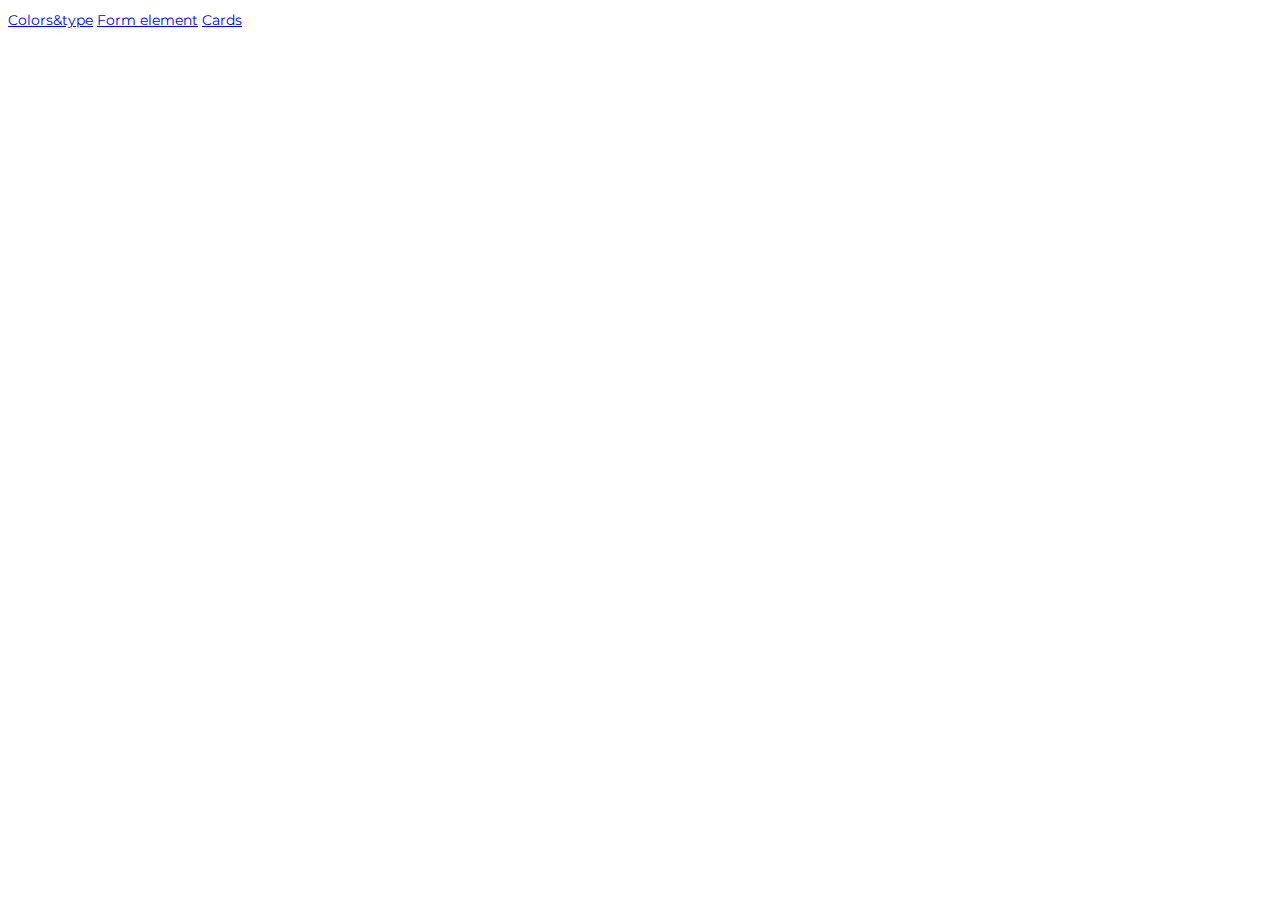
==== index.html @ 84f48162 "2" ====
<!DOCTYPE html><html><head><title>Global</title><meta http-equiv="Content-Type" content="text/html;charset=UTF-8"><link rel="stylesheet" href="/style.a08d0c2a.css"><link type="text/css" href="/jquery-ui-1.9.2.custom.6eeebe8c.css" rel="stylesheet">
<script src="/src.e31bb0bc.js"></script>
<script src="/jquery-3.4.0.f0dae371.js"></script>
<script type="text/javascript" src="/jquery-ui-1.9.2.custom.4355ba4b.js"></script><script src="/style.a08d0c2a.js"></script><script src="/jquery-ui-1.9.2.custom.6eeebe8c.js"></script></head><body><a href="/pages_ui_kit\colors&type-kit.html">Colors&type</a>
<a href="/pages_ui_Kit\form-element.html">Form element</a>
<a href="/pages_ui_Kit\cards.html">Cards</a></body></html>
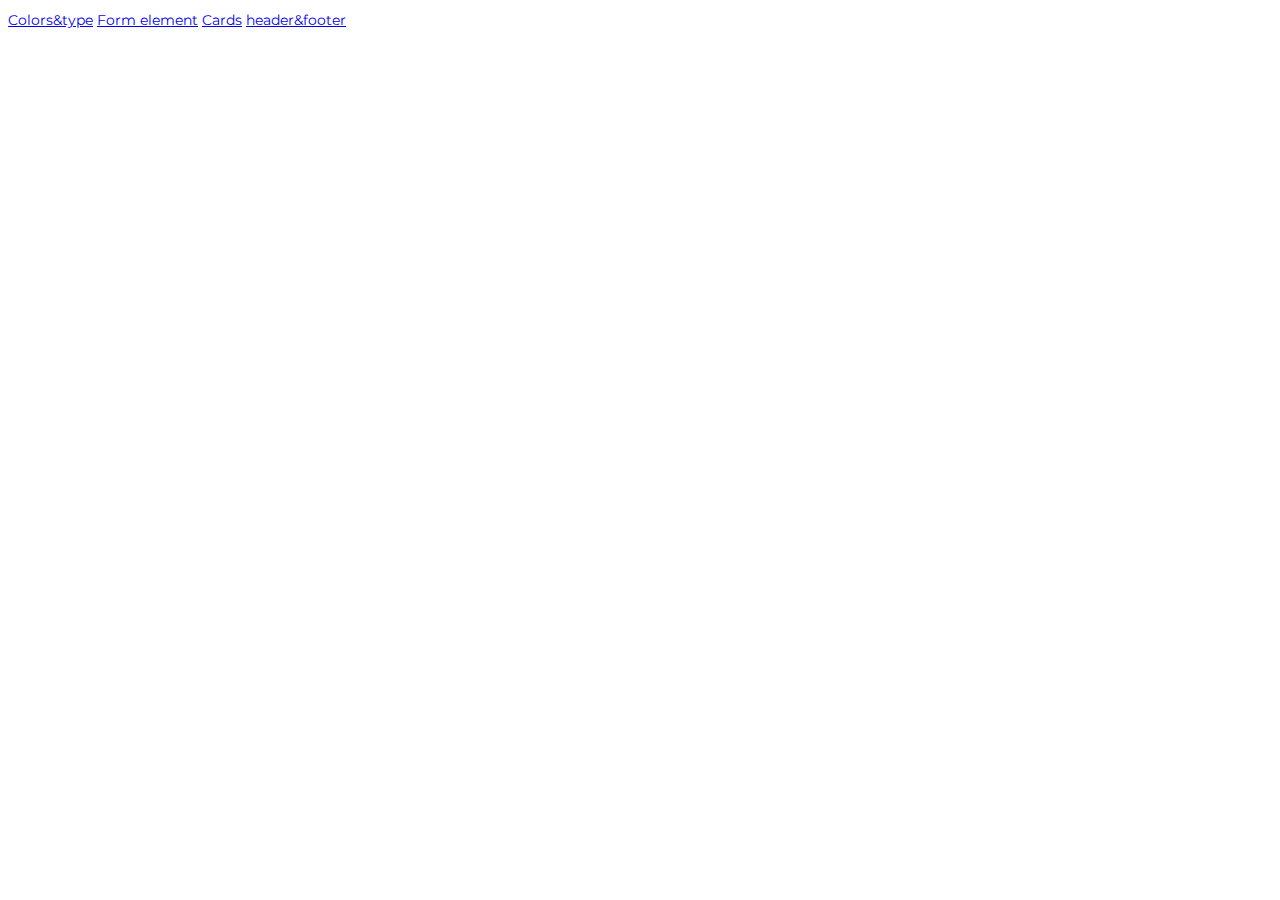
==== commit 1bd7511f: "1" ====
--- a/index.html
+++ b/index.html
@@ -1,6 +1,7 @@
-<!DOCTYPE html><html><head><title>Global</title><meta http-equiv="Content-Type" content="text/html;charset=UTF-8"><link rel="stylesheet" href="/style.a08d0c2a.css"><link type="text/css" href="/jquery-ui-1.9.2.custom.6eeebe8c.css" rel="stylesheet">
-<script src="/src.e31bb0bc.js"></script>
-<script src="/jquery-3.4.0.f0dae371.js"></script>
-<script type="text/javascript" src="/jquery-ui-1.9.2.custom.4355ba4b.js"></script><script src="/style.a08d0c2a.js"></script><script src="/jquery-ui-1.9.2.custom.6eeebe8c.js"></script></head><body><a href="/pages_ui_kit\colors&type-kit.html">Colors&type</a>
-<a href="/pages_ui_Kit\form-element.html">Form element</a>
-<a href="/pages_ui_Kit\cards.html">Cards</a></body></html>+<!DOCTYPE html><html><head><title>Global</title><meta http-equiv="Content-Type" content="text/html;charset=UTF-8"><link rel="stylesheet" href="style.a08d0c2a.css"><link type="text/css" href="jquery-ui-1.9.2.custom.6eeebe8c.css" rel="stylesheet">
+<script src="src.e31bb0bc.js"></script>
+<script src="jquery-3.4.0.f0dae371.js"></script>
+<script type="text/javascript" src="jquery-ui-1.9.2.custom.4355ba4b.js"></script><script src="style.a08d0c2a.js"></script><script src="jquery-ui-1.9.2.custom.6eeebe8c.js"></script><script src="cards.js"></script></head><body><a href="pages_ui_kit\colors&type-kit.html">Colors&type</a>
+<a href="pages_ui_Kit\form-element.html">Form element</a>
+<a href="pages_ui_Kit\cards.html">Cards</a>
+<a href="pages_ui_kit\header&footer.html">header&footer</a></body></html>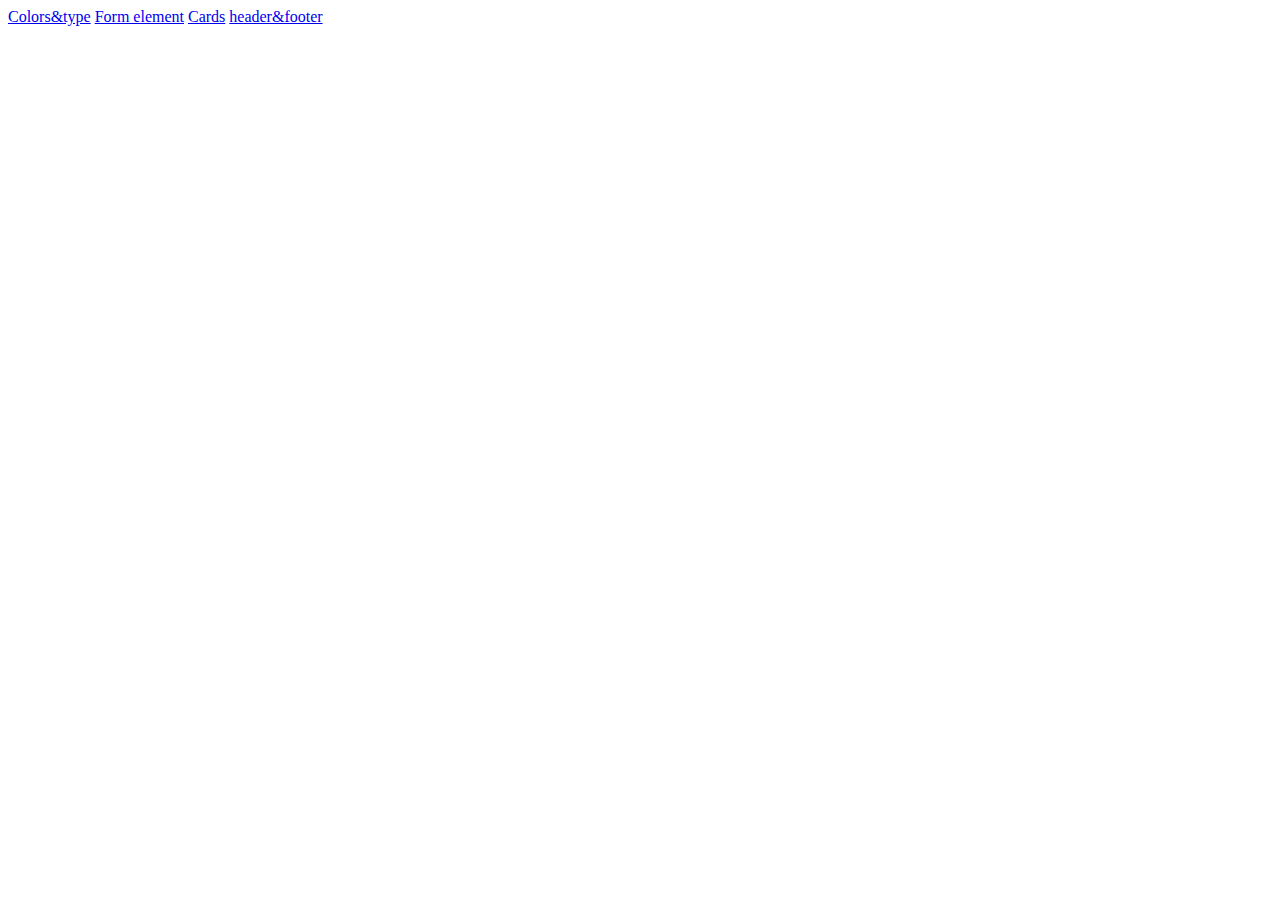
==== commit cc25b487: "1" ====
--- a/index.html
+++ b/index.html
@@ -1,7 +1,7 @@
-<!DOCTYPE html><html><head><title>Global</title><meta http-equiv="Content-Type" content="text/html;charset=UTF-8"><link rel="stylesheet" href="style.a08d0c2a.css"><link type="text/css" href="jquery-ui-1.9.2.custom.6eeebe8c.css" rel="stylesheet">
-<script src="src.e31bb0bc.js"></script>
-<script src="jquery-3.4.0.f0dae371.js"></script>
-<script type="text/javascript" src="jquery-ui-1.9.2.custom.4355ba4b.js"></script><script src="style.a08d0c2a.js"></script><script src="jquery-ui-1.9.2.custom.6eeebe8c.js"></script><script src="cards.js"></script></head><body><a href="pages_ui_kit\colors&type-kit.html">Colors&type</a>
-<a href="pages_ui_Kit\form-element.html">Form element</a>
-<a href="pages_ui_Kit\cards.html">Cards</a>
-<a href="pages_ui_kit\header&footer.html">header&footer</a></body></html>+<!DOCTYPE html><html><head><title>Global</title><meta http-equiv="Content-Type" content="text/html;charset=UTF-8"><link rel="stylesheet" href="/dist/style.a08d0c2a.css"><link type="text/css" href="/dist/jquery-ui-1.9.2.custom.6eeebe8c.css" rel="stylesheet">
+<script src="/dist/src.e31bb0bc.js"></script>
+<script src="/dist/jquery-3.4.0.f0dae371.js"></script>
+<script type="text/javascript" src="/dist/jquery-ui-1.9.2.custom.4355ba4b.js"></script><script src="/dist/style.a08d0c2a.js"></script><script src="/dist/jquery-ui-1.9.2.custom.6eeebe8c.js"></script><script src="/dist/cards.js"></script></head><body><a href="/dist/pages_ui_kit\colors&type-kit.html">Colors&type</a>
+<a href="/dist/pages_ui_Kit\form-element.html">Form element</a>
+<a href="/dist/pages_ui_Kit\cards.html">Cards</a>
+<a href="/dist/pages_ui_kit\header&footer.html">header&footer</a></body></html>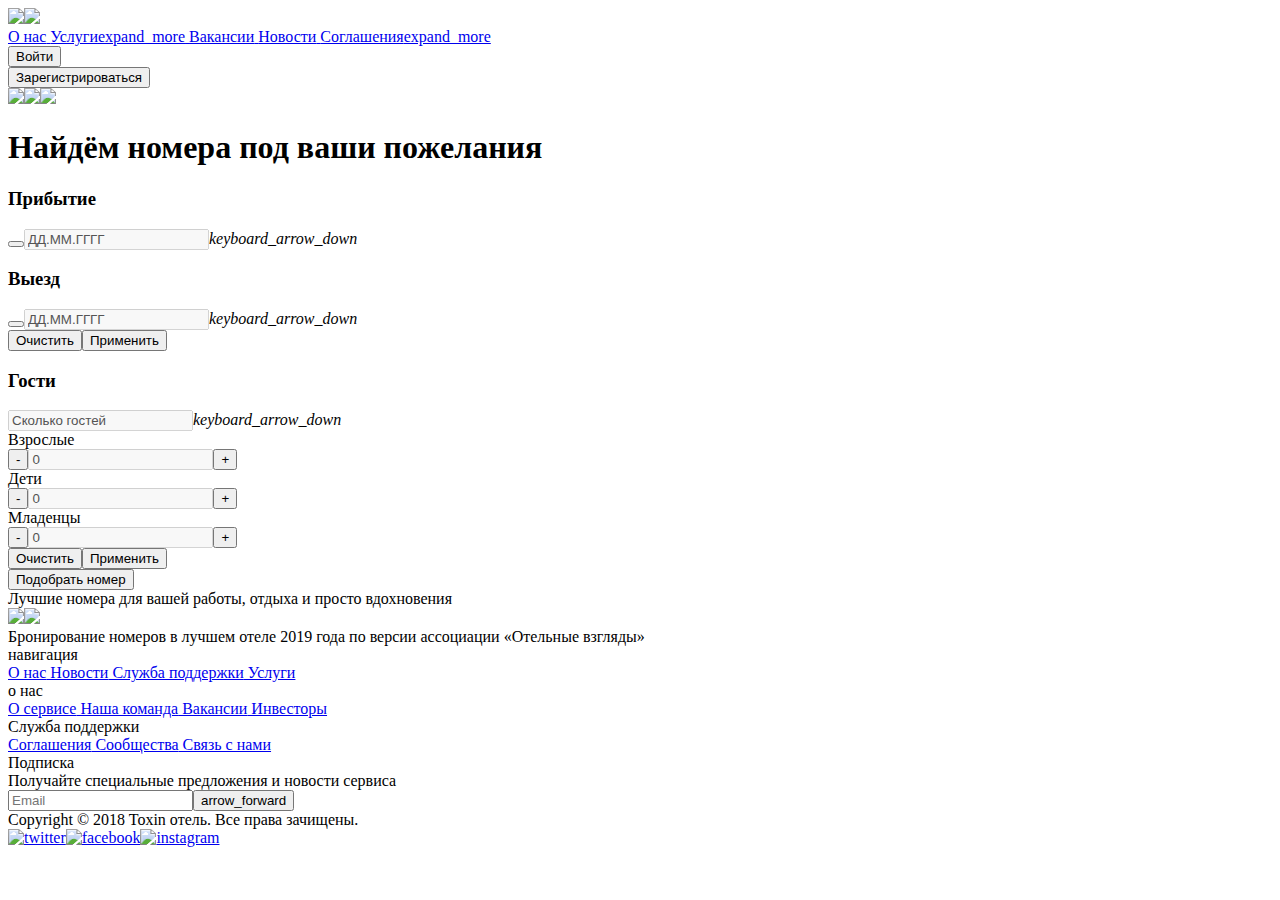
==== commit 8d3b8a8b: "upload" ====
--- a/index.html
+++ b/index.html
@@ -1,7 +1,12 @@
-<!DOCTYPE html><html><head><title>Global</title><meta http-equiv="Content-Type" content="text/html;charset=UTF-8"><link rel="stylesheet" href="/dist/style.a08d0c2a.css"><link type="text/css" href="/dist/jquery-ui-1.9.2.custom.6eeebe8c.css" rel="stylesheet">
-<script src="/dist/src.e31bb0bc.js"></script>
-<script src="/dist/jquery-3.4.0.f0dae371.js"></script>
-<script type="text/javascript" src="/dist/jquery-ui-1.9.2.custom.4355ba4b.js"></script><script src="/dist/style.a08d0c2a.js"></script><script src="/dist/jquery-ui-1.9.2.custom.6eeebe8c.js"></script><script src="/dist/cards.js"></script></head><body><a href="/dist/pages_ui_kit\colors&type-kit.html">Colors&type</a>
-<a href="/dist/pages_ui_Kit\form-element.html">Form element</a>
-<a href="/dist/pages_ui_Kit\cards.html">Cards</a>
-<a href="/dist/pages_ui_kit\header&footer.html">header&footer</a></body></html>+<!DOCTYPE html><html><head><title>TOXIN</title><meta http-equiv="Content-Type" content="text/html;charset=UTF-8"><link type="text/css" href="/dist/jquery-ui-1.9.2.custom.6eeebe8c.css" rel="stylesheet"><link rel="stylesheet" href="/dist/style.a08d0c2a.css"><link href="https://fonts.googleapis.com/css?family=Open+Sans:400,700&display=swap&subset=cyrillic" rel="stylesheet">
+<link rel="stylesheet" type="text/css" href="/dist/slick.8a9835c1.css">
+<script type="text/javascript" src="https://www.gstatic.com/charts/loader.js"></script>
+<script type="text/javascript" src="/dist/src.e31bb0bc.js"></script>  <script src="/dist/jquery-ui-1.9.2.custom.6eeebe8c.js"></script><script src="/dist/style.a08d0c2a.js"></script><script src="/dist/slick.8a9835c1.js"></script></head><body><div class="index__wrap"><div class="index__header"><header class="header"><div class="header__wrap"><div class="header__logo"><a class="logo-color" href="/dist/index.html"><img class="logo-color__logo" src="/dist/logo_colored.0956785b.svg"><img class="logo-color__text" src="/dist/toxin.9c3eea5b.svg"></a></div><nav class="header__nav"><a class="header__nav-item" href="/dist/components\change-me.html"> <span class="header__nav-item-text">О нас</span><span class="header__nav-item-icon material-icons"></span></a><a class="header__nav-item" href="/dist/components\change-me.html"> <span class="header__nav-item-text">Услуги</span><span class="header__nav-item-icon material-icons">expand_more</span></a><a class="header__nav-item" href="/dist/components\change-me.html"> <span class="header__nav-item-text">Вакансии</span><span class="header__nav-item-icon material-icons"></span></a><a class="header__nav-item" href="/dist/components\change-me.html"> <span class="header__nav-item-text">Новости</span><span class="header__nav-item-icon material-icons"></span></a><a class="header__nav-item" href="/dist/components\change-me.html"> <span class="header__nav-item-text">Соглашения</span><span class="header__nav-item-icon material-icons">expand_more</span></a></nav><div class="button_framed__wrap"><button class="button_framed" type="button" name="login" onclick="window.location='/login.html'">Войти</button></div><button class="button" type="button" name="register" onclick="window.location='/registration.html'">Зарегистрироваться</button></div></header></div><article class="index__article"><div class="index__article-wrap"><div class="index__slider"><img class="index__article-background" src="/dist/hotelroom-3.5910d450.jpg"><img class="index__article-background" src="/dist/hotelroom-4.3b7c9809.jpg"><img class="index__article-background" src="/dist/hotelroom-5.83de3ea6.jpg"></div></div><form class="room-selection"><h1 class="room-selection__title">Найдём номера под ваши пожелания</h1><div class="room-selection__inputs"><div class="room-selection__date"><h3>Прибытие</h3><div class="date-dropdown"><button class="date-dropdown__button" type="button"></button><input class="date-dropdown__input" type="text" value="ДД.ММ.ГГГГ" name="startDate" disabled=""><i class="date-dropdown__arrow material-icons">keyboard_arrow_down</i></div></div><div class="room-selection__date"><h3>Выезд</h3><div class="date-dropdown"><button class="date-dropdown__button" type="button"></button><input class="date-dropdown__input" type="text" value="ДД.ММ.ГГГГ" name="endDate" disabled=""><i class="date-dropdown__arrow material-icons">keyboard_arrow_down</i></div></div><div class="datepicker__wrap"><div class="datepicker"></div><div class="datepicker__buttons"><button class="button button_unframe" type="button" name="clear">Очистить</button><button class="button button_unframe" type="button" name="accept">Применить</button></div></div></div><div class="room-selection__guests"><h3>Гости</h3><div class="dropdown-guests"><div class="dropdown-guests__button"><input class="dropdown-guests__input" type="text" value="Сколько гостей" disabled=""><i class="dropdown-guests__input-arrow material-icons">keyboard_arrow_down</i></div><div class="dropdown-guests__wrap"><div class="dropdown-guests__adults dropdown-guests__buttons"><div>Взрослые</div><div class="quantity-buttons"><button class="quantity-buttons__button-minus quantity-buttons__button quantity-buttons__button-minus_inactive" type="button" name="quantity-buttons-minus">-</button><input class="quantity-buttons__input" type="text" value="0" disabled=""><button class="quantity-buttons__button-plus quantity-buttons__button" type="button" name="quantity-button-plus">+</button></div></div><div class="dropdown-guests__children dropdown-guests__buttons"><div>Дети</div><div class="quantity-buttons"><button class="quantity-buttons__button-minus quantity-buttons__button quantity-buttons__button-minus_inactive" type="button" name="quantity-buttons-minus">-</button><input class="quantity-buttons__input" type="text" value="0" disabled=""><button class="quantity-buttons__button-plus quantity-buttons__button" type="button" name="quantity-button-plus">+</button></div></div><div class="dropdown-guests__babies dropdown-guests__buttons"><div>Младенцы</div><div class="quantity-buttons"><button class="quantity-buttons__button-minus quantity-buttons__button quantity-buttons__button-minus_inactive" type="button" name="quantity-buttons-minus">-</button><input class="quantity-buttons__input" type="text" value="0" disabled=""><button class="quantity-buttons__button-plus quantity-buttons__button" type="button" name="quantity-button-plus">+</button></div></div><div class="dropdown-guests__buttons"><button class="dropdown-guests__clear dropdown-guests__buttons-no-background">Очистить   </button><button class="dropdown-guests__accept dropdown-guests__buttons-no-background">Применить  </button></div></div></div></div><button class="button button_link" type="submit" name="button" value="room-selection">Подобрать номер<div class="button_link__arrow material-icons"></div></button></form><div class="index__article-tagline">Лучшие номера для вашей работы, отдыха и просто вдохновения</div></article><div class="index__footer"> <footer class="footer"><div class="footer__wrap"><div class="footer__container footer__description"><div class="footer__logo"><a class="logo-color" href="/dist/index.html"><img class="logo-color__logo" src="/dist/logo_colored.0956785b.svg"><img class="logo-color__text" src="/dist/toxin.9c3eea5b.svg"></a><div class="footer__description-text">Бронирование номеров в лучшем отеле 2019 года по версии ассоциации «Отельные взгляды»</div></div></div><div class="footer__container"><div class="footer__container-title">навигация</div><a class="footer__nav-item" href="/dist/components\change-me.html"> О нас</a><a class="footer__nav-item" href="/dist/components\change-me.html"> Новости</a><a class="footer__nav-item" href="/dist/components\change-me.html"> Служба поддержки</a><a class="footer__nav-item" href="/dist/components\change-me.html"> Услуги</a></div><div class="footer__container"><div class="footer__container-title">о нас</div><a class="footer__nav-item" href="/dist/components\change-me.html"> О сервисе</a><a class="footer__nav-item" href="/dist/components\change-me.html"> Наша команда</a><a class="footer__nav-item" href="/dist/components\change-me.html"> Вакансии</a><a class="footer__nav-item" href="/dist/components\change-me.html"> Инвесторы</a></div><div class="footer__container"><div class="footer__container-title">Служба поддержки</div><a class="footer__nav-item" href="/dist/components\change-me.html"> Соглашения</a><a class="footer__nav-item" href="/dist/components\change-me.html"> Сообщества</a><a class="footer__nav-item" href="/dist/components\change-me.html"> Связь с нами</a></div><div class="footer__container footer__subscription"><div class="footer__container-title">Подписка</div><div class="footer__container-description footer__description-text">Получайте специальные предложения и новости сервиса</div><div class="subscription-text-field">  <input class="subscription-text-field__input" type="text" name="Email" value="" placeholder="Email"><button class="subscription-text-field__button material-icons">arrow_forward</button></div></div></div></footer><div class="copyright-bar"><div class="copyright-bar__wrap"><div class="copyright-bar__text">Copyright © 2018 Toxin отель. Все права зачищены.</div><div class="copyright-bar__icons"><a class="copyright-bar__icon" href="https://twitter.com/" target="_blank"><img src="/dist/twitter.81290a01.svg" alt="twitter"></a><a class="copyright-bar__icon" href="https://www.facebook.com/" target="_blank"><img src="/dist/facebook.eb641766.svg" alt="facebook"></a><a class="copyright-bar__icon" href="https://www.instagram.com/" alt="instagram" target="_blank"><img src="/dist/instagram.dceed1cf.svg" alt="instagram"></a></div></div></div><script type="text/javascript" src="/dist/jquery-3.4.0.f0dae371.js"></script>             
+<script src="https://code.jquery.com/ui/1.12.1/jquery-ui.js" integrity="sha256-T0Vest3yCU7pafRw9r+settMBX6JkKN06dqBnpQ8d30=" crossorigin="anonymous"></script>
+<script type="text/javascript" src="/dist/jquery.datepicker.extension.range.min.71590813.js"></script>
+<script type="text/javascript" src="/dist/slick.min.668c34c8.js"></script> 
+<script type="text/javascript" src="/dist/slider.1ee76c80.js"></script>
+<script type="text/javascript" src="/dist/dropdown-guests.a99b3c3e.js"></script>  
+<script type="text/javascript" src="/dist/datepicker.97dae8ff.js"></script>
+<script type="text/javascript" src="/dist/room-selection.10c615ea.js"></script>
+<script type="text/javascript" src="/dist/quantity-buttons.9e6611e5.js"></script></div></div></body></html>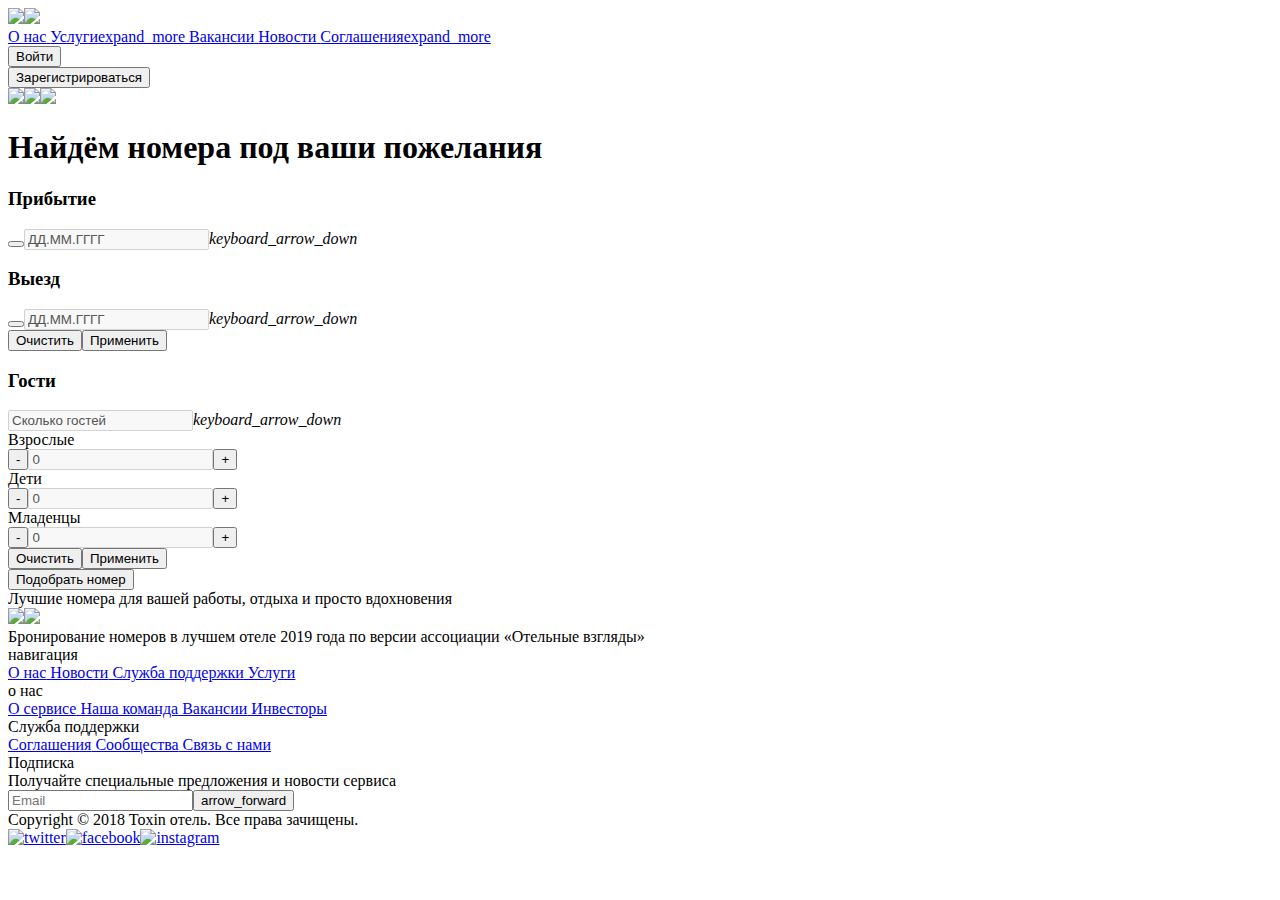
==== commit 95088a12: "upload" ====
--- a/index.html
+++ b/index.html
@@ -1,7 +1,4 @@
-<!DOCTYPE html><html><head><title>TOXIN</title><meta http-equiv="Content-Type" content="text/html;charset=UTF-8"><link type="text/css" href="/dist/jquery-ui-1.9.2.custom.6eeebe8c.css" rel="stylesheet"><link rel="stylesheet" href="/dist/style.a08d0c2a.css"><link href="https://fonts.googleapis.com/css?family=Open+Sans:400,700&display=swap&subset=cyrillic" rel="stylesheet">
-<link rel="stylesheet" type="text/css" href="/dist/slick.8a9835c1.css">
-<script type="text/javascript" src="https://www.gstatic.com/charts/loader.js"></script>
-<script type="text/javascript" src="/dist/src.e31bb0bc.js"></script>  <script src="/dist/jquery-ui-1.9.2.custom.6eeebe8c.js"></script><script src="/dist/style.a08d0c2a.js"></script><script src="/dist/slick.8a9835c1.js"></script></head><body><div class="index__wrap"><div class="index__header"><header class="header"><div class="header__wrap"><div class="header__logo"><a class="logo-color" href="/dist/index.html"><img class="logo-color__logo" src="/dist/logo_colored.0956785b.svg"><img class="logo-color__text" src="/dist/toxin.9c3eea5b.svg"></a></div><nav class="header__nav"><a class="header__nav-item" href="/dist/components\change-me.html"> <span class="header__nav-item-text">О нас</span><span class="header__nav-item-icon material-icons"></span></a><a class="header__nav-item" href="/dist/components\change-me.html"> <span class="header__nav-item-text">Услуги</span><span class="header__nav-item-icon material-icons">expand_more</span></a><a class="header__nav-item" href="/dist/components\change-me.html"> <span class="header__nav-item-text">Вакансии</span><span class="header__nav-item-icon material-icons"></span></a><a class="header__nav-item" href="/dist/components\change-me.html"> <span class="header__nav-item-text">Новости</span><span class="header__nav-item-icon material-icons"></span></a><a class="header__nav-item" href="/dist/components\change-me.html"> <span class="header__nav-item-text">Соглашения</span><span class="header__nav-item-icon material-icons">expand_more</span></a></nav><div class="button_framed__wrap"><button class="button_framed" type="button" name="login" onclick="window.location='/login.html'">Войти</button></div><button class="button" type="button" name="register" onclick="window.location='/registration.html'">Зарегистрироваться</button></div></header></div><article class="index__article"><div class="index__article-wrap"><div class="index__slider"><img class="index__article-background" src="/dist/hotelroom-3.5910d450.jpg"><img class="index__article-background" src="/dist/hotelroom-4.3b7c9809.jpg"><img class="index__article-background" src="/dist/hotelroom-5.83de3ea6.jpg"></div></div><form class="room-selection"><h1 class="room-selection__title">Найдём номера под ваши пожелания</h1><div class="room-selection__inputs"><div class="room-selection__date"><h3>Прибытие</h3><div class="date-dropdown"><button class="date-dropdown__button" type="button"></button><input class="date-dropdown__input" type="text" value="ДД.ММ.ГГГГ" name="startDate" disabled=""><i class="date-dropdown__arrow material-icons">keyboard_arrow_down</i></div></div><div class="room-selection__date"><h3>Выезд</h3><div class="date-dropdown"><button class="date-dropdown__button" type="button"></button><input class="date-dropdown__input" type="text" value="ДД.ММ.ГГГГ" name="endDate" disabled=""><i class="date-dropdown__arrow material-icons">keyboard_arrow_down</i></div></div><div class="datepicker__wrap"><div class="datepicker"></div><div class="datepicker__buttons"><button class="button button_unframe" type="button" name="clear">Очистить</button><button class="button button_unframe" type="button" name="accept">Применить</button></div></div></div><div class="room-selection__guests"><h3>Гости</h3><div class="dropdown-guests"><div class="dropdown-guests__button"><input class="dropdown-guests__input" type="text" value="Сколько гостей" disabled=""><i class="dropdown-guests__input-arrow material-icons">keyboard_arrow_down</i></div><div class="dropdown-guests__wrap"><div class="dropdown-guests__adults dropdown-guests__buttons"><div>Взрослые</div><div class="quantity-buttons"><button class="quantity-buttons__button-minus quantity-buttons__button quantity-buttons__button-minus_inactive" type="button" name="quantity-buttons-minus">-</button><input class="quantity-buttons__input" type="text" value="0" disabled=""><button class="quantity-buttons__button-plus quantity-buttons__button" type="button" name="quantity-button-plus">+</button></div></div><div class="dropdown-guests__children dropdown-guests__buttons"><div>Дети</div><div class="quantity-buttons"><button class="quantity-buttons__button-minus quantity-buttons__button quantity-buttons__button-minus_inactive" type="button" name="quantity-buttons-minus">-</button><input class="quantity-buttons__input" type="text" value="0" disabled=""><button class="quantity-buttons__button-plus quantity-buttons__button" type="button" name="quantity-button-plus">+</button></div></div><div class="dropdown-guests__babies dropdown-guests__buttons"><div>Младенцы</div><div class="quantity-buttons"><button class="quantity-buttons__button-minus quantity-buttons__button quantity-buttons__button-minus_inactive" type="button" name="quantity-buttons-minus">-</button><input class="quantity-buttons__input" type="text" value="0" disabled=""><button class="quantity-buttons__button-plus quantity-buttons__button" type="button" name="quantity-button-plus">+</button></div></div><div class="dropdown-guests__buttons"><button class="dropdown-guests__clear dropdown-guests__buttons-no-background">Очистить   </button><button class="dropdown-guests__accept dropdown-guests__buttons-no-background">Применить  </button></div></div></div></div><button class="button button_link" type="submit" name="button" value="room-selection">Подобрать номер<div class="button_link__arrow material-icons"></div></button></form><div class="index__article-tagline">Лучшие номера для вашей работы, отдыха и просто вдохновения</div></article><div class="index__footer"> <footer class="footer"><div class="footer__wrap"><div class="footer__container footer__description"><div class="footer__logo"><a class="logo-color" href="/dist/index.html"><img class="logo-color__logo" src="/dist/logo_colored.0956785b.svg"><img class="logo-color__text" src="/dist/toxin.9c3eea5b.svg"></a><div class="footer__description-text">Бронирование номеров в лучшем отеле 2019 года по версии ассоциации «Отельные взгляды»</div></div></div><div class="footer__container"><div class="footer__container-title">навигация</div><a class="footer__nav-item" href="/dist/components\change-me.html"> О нас</a><a class="footer__nav-item" href="/dist/components\change-me.html"> Новости</a><a class="footer__nav-item" href="/dist/components\change-me.html"> Служба поддержки</a><a class="footer__nav-item" href="/dist/components\change-me.html"> Услуги</a></div><div class="footer__container"><div class="footer__container-title">о нас</div><a class="footer__nav-item" href="/dist/components\change-me.html"> О сервисе</a><a class="footer__nav-item" href="/dist/components\change-me.html"> Наша команда</a><a class="footer__nav-item" href="/dist/components\change-me.html"> Вакансии</a><a class="footer__nav-item" href="/dist/components\change-me.html"> Инвесторы</a></div><div class="footer__container"><div class="footer__container-title">Служба поддержки</div><a class="footer__nav-item" href="/dist/components\change-me.html"> Соглашения</a><a class="footer__nav-item" href="/dist/components\change-me.html"> Сообщества</a><a class="footer__nav-item" href="/dist/components\change-me.html"> Связь с нами</a></div><div class="footer__container footer__subscription"><div class="footer__container-title">Подписка</div><div class="footer__container-description footer__description-text">Получайте специальные предложения и новости сервиса</div><div class="subscription-text-field">  <input class="subscription-text-field__input" type="text" name="Email" value="" placeholder="Email"><button class="subscription-text-field__button material-icons">arrow_forward</button></div></div></div></footer><div class="copyright-bar"><div class="copyright-bar__wrap"><div class="copyright-bar__text">Copyright © 2018 Toxin отель. Все права зачищены.</div><div class="copyright-bar__icons"><a class="copyright-bar__icon" href="https://twitter.com/" target="_blank"><img src="/dist/twitter.81290a01.svg" alt="twitter"></a><a class="copyright-bar__icon" href="https://www.facebook.com/" target="_blank"><img src="/dist/facebook.eb641766.svg" alt="facebook"></a><a class="copyright-bar__icon" href="https://www.instagram.com/" alt="instagram" target="_blank"><img src="/dist/instagram.dceed1cf.svg" alt="instagram"></a></div></div></div><script type="text/javascript" src="/dist/jquery-3.4.0.f0dae371.js"></script>             
+<!DOCTYPE html><html><title>TOXIN</title><meta http-equiv="Content-Type" content="text/html;charset=UTF-8"><link type="text/css" href="/dist/jquery-ui-1.9.2.custom.6eeebe8c.css" rel="stylesheet"><link rel="stylesheet" href="/dist/style.a08d0c2a.css"><link rel="shortcut icon" href="/dist/favicon.26242483.ico" type="image/x-icon"><link href="https://fonts.googleapis.com/css?family=Open+Sans:400,700&amp;display=swap&amp;subset=cyrillic" rel="stylesheet"><link rel="stylesheet" type="text/css" href="/dist/slick.8a9835c1.css"><script type="text/javascript" src="https://www.gstatic.com/charts/loader.js"></script><script type="text/javascript" src="/dist/src.e31bb0bc.js"></script><script src="/dist/jquery-ui-1.9.2.custom.6eeebe8c.js"></script><script src="/dist/style.a08d0c2a.js"></script><script src="/dist/slick.8a9835c1.js"></script><body><div class="index__wrap"><div class="index__header"><header class="header"><div class="header__wrap"><div class="header__logo"><a class="logo-color" href="/dist/index.html"><img class="logo-color__logo" src="/dist/logo_colored.0956785b.svg"><img class="logo-color__text" src="/dist/toxin.9c3eea5b.svg"></a></div><nav class="header__nav"><a class="header__nav-item" href="/dist/components\change-me.html"> <span class="header__nav-item-text">О нас</span><span class="header__nav-item-icon material-icons"></span></a><a class="header__nav-item" href="/dist/components\change-me.html"> <span class="header__nav-item-text">Услуги</span><span class="header__nav-item-icon material-icons">expand_more</span></a><a class="header__nav-item" href="/dist/components\change-me.html"> <span class="header__nav-item-text">Вакансии</span><span class="header__nav-item-icon material-icons"></span></a><a class="header__nav-item" href="/dist/components\change-me.html"> <span class="header__nav-item-text">Новости</span><span class="header__nav-item-icon material-icons"></span></a><a class="header__nav-item" href="/dist/components\change-me.html"> <span class="header__nav-item-text">Соглашения</span><span class="header__nav-item-icon material-icons">expand_more</span></a></nav><div class="button_framed__wrap"><button class="button_framed" type="button" name="login" onclick="window.location='/dist/login.html'">Войти</button></div><button class="button" type="button" name="register" onclick="window.location='/dist/registration.html'">Зарегистрироваться</button></div></header></div><article class="index__article"><div class="index__article-wrap"><div class="index__slider"><img class="index__article-background" src="/dist/hotelroom-3.5910d450.jpg"><img class="index__article-background" src="/dist/hotelroom-4.3b7c9809.jpg"><img class="index__article-background" src="/dist/hotelroom-5.83de3ea6.jpg"></div></div><form class="room-selection" action="" method="post"><h1 class="room-selection__title">Найдём номера под ваши пожелания</h1><div class="room-selection__inputs"><div class="room-selection__date"><h3>Прибытие</h3><div class="date-dropdown"><button class="date-dropdown__button" type="button"></button><input class="date-dropdown__input" type="text" value="ДД.ММ.ГГГГ" name="startDate" disabled=""><i class="date-dropdown__arrow material-icons">keyboard_arrow_down</i></div></div><div class="room-selection__date"><h3>Выезд</h3><div class="date-dropdown"><button class="date-dropdown__button" type="button"></button><input class="date-dropdown__input" type="text" value="ДД.ММ.ГГГГ" name="endDate" disabled=""><i class="date-dropdown__arrow material-icons">keyboard_arrow_down</i></div></div><div class="datepicker__wrap"><div class="datepicker"></div><div class="datepicker__buttons"><button class="button button_unframe-cancel" type="button" name="datepicker_clear">Очистить</button><button class="button button_unframe" type="button" name="datepicker_accept">Применить</button></div></div></div><div class="room-selection__guests"><h3>Гости</h3><div class="dropdown-guests"><div class="dropdown-guests__button"><input class="dropdown-guests__input" type="text" value="Сколько гостей" disabled=""><i class="dropdown-guests__input-arrow material-icons">keyboard_arrow_down</i></div><div class="dropdown-guests__wrap"><div class="dropdown-guests__adults dropdown-guests__buttons"><div>Взрослые</div><div class="quantity-buttons"><button class="quantity-buttons__button-minus quantity-buttons__button quantity-buttons__button-minus_inactive" type="button" name="quantity-buttons-minus">-</button><input class="quantity-buttons__input" type="text" value="0" disabled=""><button class="quantity-buttons__button-plus quantity-buttons__button" type="button" name="quantity-button-plus">+</button></div></div><div class="dropdown-guests__children dropdown-guests__buttons"><div>Дети</div><div class="quantity-buttons"><button class="quantity-buttons__button-minus quantity-buttons__button quantity-buttons__button-minus_inactive" type="button" name="quantity-buttons-minus">-</button><input class="quantity-buttons__input" type="text" value="0" disabled=""><button class="quantity-buttons__button-plus quantity-buttons__button" type="button" name="quantity-button-plus">+</button></div></div><div class="dropdown-guests__babies dropdown-guests__buttons"><div>Младенцы</div><div class="quantity-buttons"><button class="quantity-buttons__button-minus quantity-buttons__button quantity-buttons__button-minus_inactive" type="button" name="quantity-buttons-minus">-</button><input class="quantity-buttons__input" type="text" value="0" disabled=""><button class="quantity-buttons__button-plus quantity-buttons__button" type="button" name="quantity-button-plus">+</button></div></div><div class="dropdown-guests__buttons dropdown-guests__control"><button class="button button_unframe-cancel" type="button" name="clear">Очистить</button><button class="button button_unframe" type="button" name="accept">Применить</button></div></div></div></div><button class="button button_link" type="submit" name="button" value="room-selection">Подобрать номер<div class="button_link__arrow material-icons"></div></button></form><div class="index__article-tagline">Лучшие номера для вашей работы, отдыха и просто вдохновения</div></article><div class="index__footer"> <footer class="footer"><div class="footer__wrap"><div class="footer__container footer__description"><div class="footer__logo"><a class="logo-color" href="/dist/index.html"><img class="logo-color__logo" src="/dist/logo_colored.0956785b.svg"><img class="logo-color__text" src="/dist/toxin.9c3eea5b.svg"></a><div class="footer__description-text">Бронирование номеров в лучшем отеле 2019 года по версии ассоциации «Отельные взгляды»</div></div></div><div class="footer__container"><div class="footer__container-title">навигация</div><a class="footer__nav-item" href="/dist/components\change-me.html"> О нас</a><a class="footer__nav-item" href="/dist/components\change-me.html"> Новости</a><a class="footer__nav-item" href="/dist/components\change-me.html"> Служба поддержки</a><a class="footer__nav-item" href="/dist/components\change-me.html"> Услуги</a></div><div class="footer__container"><div class="footer__container-title">о нас</div><a class="footer__nav-item" href="/dist/components\change-me.html"> О сервисе</a><a class="footer__nav-item" href="/dist/components\change-me.html"> Наша команда</a><a class="footer__nav-item" href="/dist/components\change-me.html"> Вакансии</a><a class="footer__nav-item" href="/dist/components\change-me.html"> Инвесторы</a></div><div class="footer__container"><div class="footer__container-title">Служба поддержки</div><a class="footer__nav-item" href="/dist/components\change-me.html"> Соглашения</a><a class="footer__nav-item" href="/dist/components\change-me.html"> Сообщества</a><a class="footer__nav-item" href="/dist/components\change-me.html"> Связь с нами</a></div><div class="footer__container footer__subscription"><div class="footer__container-title">Подписка</div><div class="footer__container-description footer__description-text">Получайте специальные предложения и новости сервиса</div><div class="subscription-text-field">  <input class="subscription-text-field__input" type="text" name="Email" value="" placeholder="Email"><button class="subscription-text-field__button material-icons">arrow_forward</button></div></div></div></footer><div class="copyright-bar"><div class="copyright-bar__wrap"><div class="copyright-bar__text">Copyright © 2018 Toxin отель. Все права зачищены.</div><div class="copyright-bar__icons"><a class="copyright-bar__icon" href="https://twitter.com/" target="_blank"><img src="/dist/twitter.81290a01.svg" alt="twitter"></a><a class="copyright-bar__icon" href="https://www.facebook.com/" target="_blank"><img src="/dist/facebook.eb641766.svg" alt="facebook"></a><a class="copyright-bar__icon" href="https://www.instagram.com/" alt="instagram" target="_blank"><img src="/dist/instagram.dceed1cf.svg" alt="instagram"></a></div></div></div><script type="text/javascript" src="/dist/jquery-3.4.0.f0dae371.js"></script>             
 <script src="https://code.jquery.com/ui/1.12.1/jquery-ui.js" integrity="sha256-T0Vest3yCU7pafRw9r+settMBX6JkKN06dqBnpQ8d30=" crossorigin="anonymous"></script>
 <script type="text/javascript" src="/dist/jquery.datepicker.extension.range.min.71590813.js"></script>
 <script type="text/javascript" src="/dist/slick.min.668c34c8.js"></script> 
